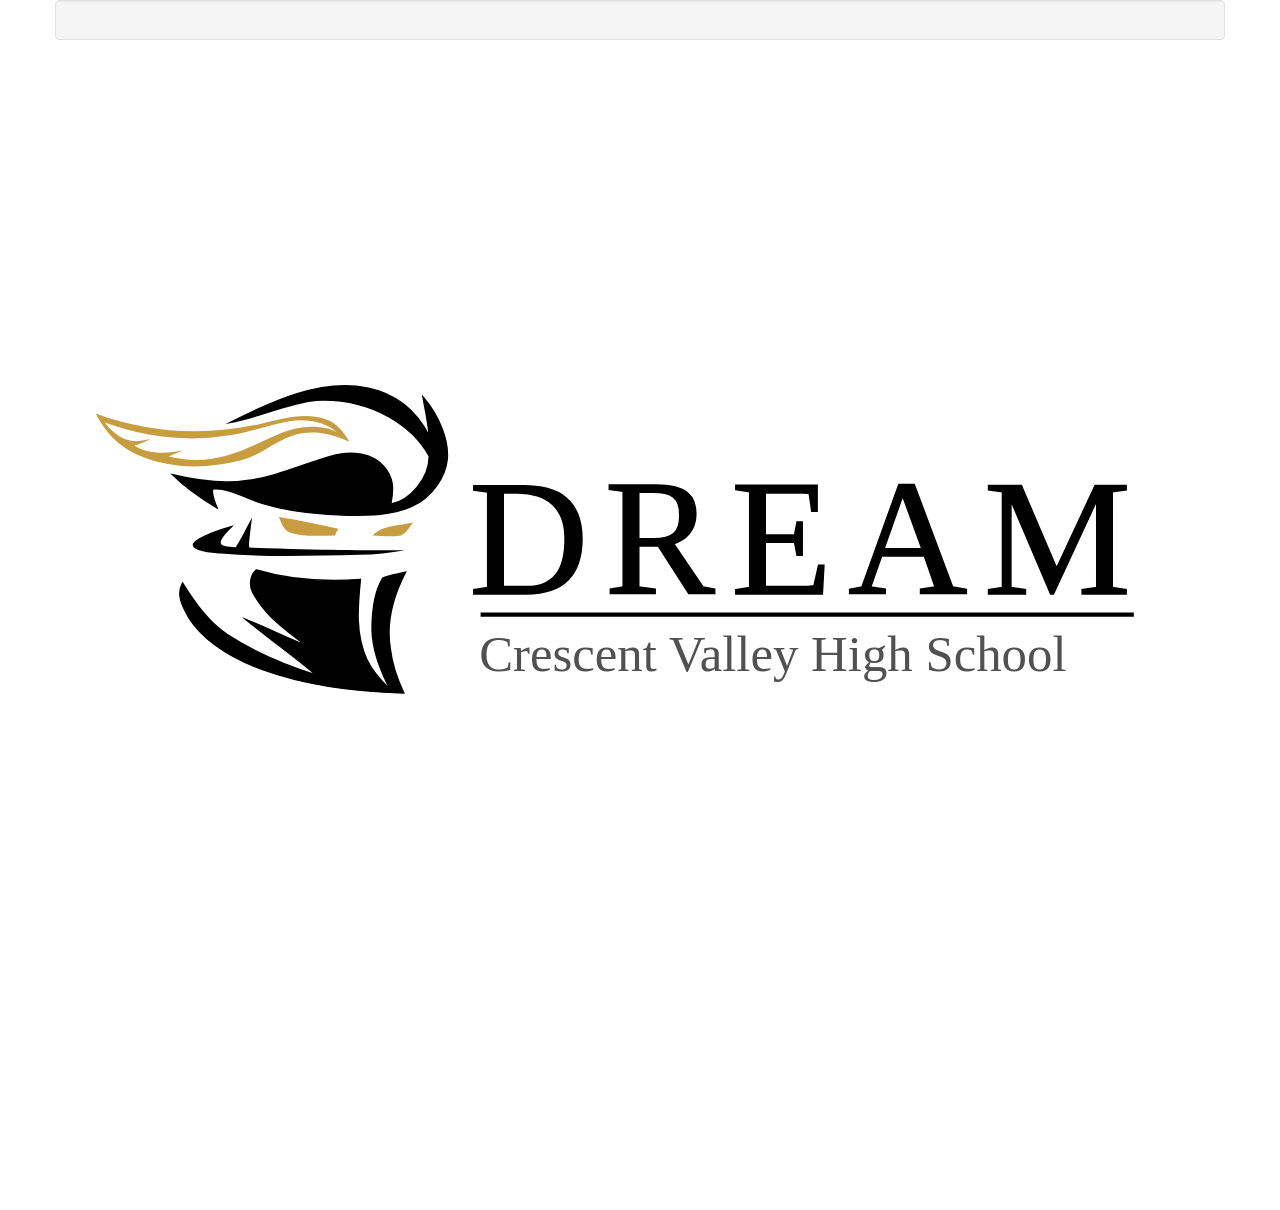
==== down.html @ 08bd12f1 "new file:   down.html 	new file:   photos/100pxWIDE.txt 	new file:   photos/background.jpg 	new file" ====
<!DOCTYPE html>
<html lang="en">
<head>
<meta charset="utf-8">
<meta http-equiv="X-UA-Compatible" content="IE=edge">
<meta name="viewport" content="width=device-width, initial-scale=1">
<title>CV DREAM</title>
<link rel="icon" href="">

<link rel="stylesheet" href="https://maxcdn.bootstrapcdn.com/bootstrap/3.3.7/css/bootstrap.min.css">
<link rel="stylesheet" type="text/css" href="css/custom.css">
<link type="text/css" href="../CV-Dream-website/css/bootstrap.css" rel="stylesheet">
<link type="text/javascript" href="../CV-Dream-website/js/bootstrap.js" rel="stylesheet">
<script type="text/javascript" src="js/jquery-1.11.3.min.js"></script>

</head>

<body>
	<div class="container">
		<div class="row">
			<div class="col-md-12 text-justify well">
			</div>
		</div>
		<div class="row">
			<img src="/photos/banner.svg">
		</div>
	</div>
  <script src="js/scripts.js"></script>
</body>
</html>
---- css/custom.css ----
body {
	/*background-image:	url("../photos/background.jpg");*/
	/*color:	#4d5259;*/
}

hr {
    border-color:		#4d5259 !important;
}

#nav-title{
	margin:				1%;
	margin-left:		33.5%;
	margin-bottom:		0%;
}

.productBox {
	border-width:		2px;
	border-style:		outset;
	border-color:		gray;
}

.productPageImg{
	border-style:		solid;
	border-color:		black;
	border-width:		2px;
	margin:				0px;
}

#purchaseBtn {
	margin-top: 5px;
}



h3 {
	font-weight:		bold !important;
	font-family:		Futura !important;
}

#product-name {
	
}

.carousel-inner > .item > img,
.carousel-inner > .item > a > img {
	width:				30%;
    margin:				auto;
}

.carousel {
	border-style:		solid hidden solid hidden;
	border-width:		1px;
}

#logo{
    margin:				0 0 10px 10px;
	height:				200px;
	width:				auto;
	display: 			block;
    margin-left:		auto;
    margin-right:		auto;
}
.productImage {
	margin:				0 0 10px 10px;
	height:				200px;
	width:				auto;
}

.center-float{
	margin-left:		auto;
	margin-right:		auto;
	position:			absolute;
	top:				123px;
}

.overlay { 
   position:			relative; 
   width:				100%;
}

.overlay-text { 
   position:			absolute; 
   top:					200px; 
   left:				0; 
   width:				100%;
}

.align-left {
	position:			absolute;
	text-align:			left;
}

#banner{
	margin:				0px;
    position:			absolute;
    z-index:			5;
    color:				white;
}
#banner > h2 {
    position:			relative;
    top:				30px;
	left:				-10px;
    width:				150px;
	height:				30px;
    background:			#942911;
}
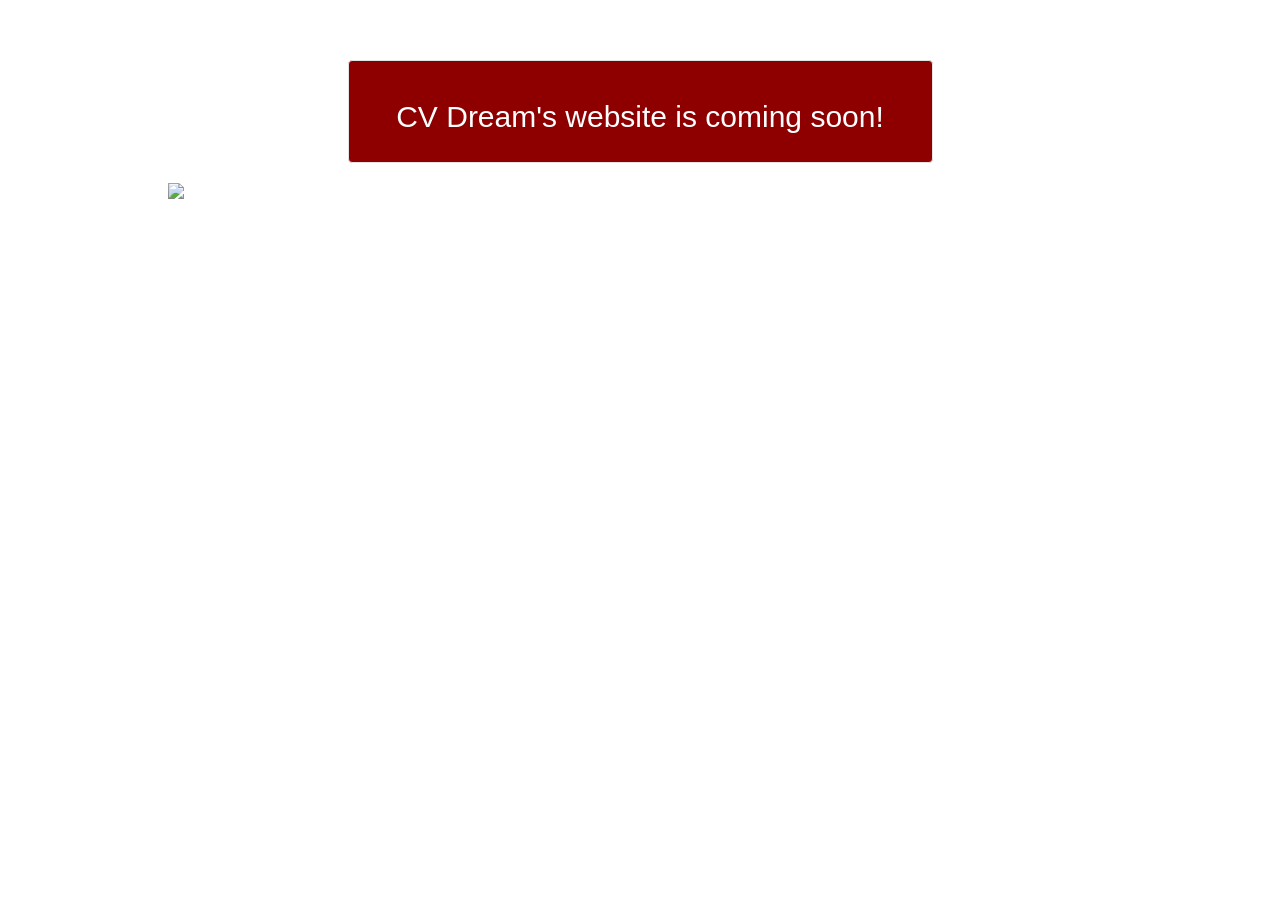
==== commit cd0f8c07: "modified:   css/custom.css 	modified:   down.html 	modified:   main.html 	renamed:    photos/100pxWI" ====
--- a/down.html
+++ b/down.html
@@ -15,14 +15,18 @@
 
 </head>
 
-<body>
+<body id="down-body">
 	<div class="container">
+		<br>
+		<br>
+		<br>
 		<div class="row">
-			<div class="col-md-12 text-justify well">
+			<div class="col-md-6 col-md-offset-3 text-justify well" id="comingSoon">
+				<h2 class="center">CV Dream's website is coming soon!</h2>
 			</div>
 		</div>
 		<div class="row">
-			<img src="/photos/banner.svg">
+			<img class="col-md-offset-1 col-md-6" id="down-img" src="../CV-Dream-website/photos/banner.svg">
 		</div>
 	</div>
   <script src="js/scripts.js"></script>
--- a/css/custom.css
+++ b/css/custom.css
@@ -8,9 +8,10 @@
 }
 
 #nav-title{
-	margin:				1%;
-	margin-left:		33.5%;
-	margin-bottom:		0%;
+	margin-top:			10px;
+	margin-left:		auto;
+	margin-right:		auto;
+	margin-bottom:		2px;
 }
 
 .productBox {
@@ -26,11 +27,25 @@
 	margin:				0px;
 }
 
+.center {
+	text-align:			center !important;
+	margin-left:		auto !important;
+	margin-right:		auto !important;
+}
+
 #purchaseBtn {
 	margin-top: 5px;
 }
 
+#comingSoon {
+	background-color:	#8e0000;
+	color:				#ffffff;
+	
+}
 
+#down-img {
+	width:				80%;
+}
 
 h3 {
 	font-weight:		bold !important;
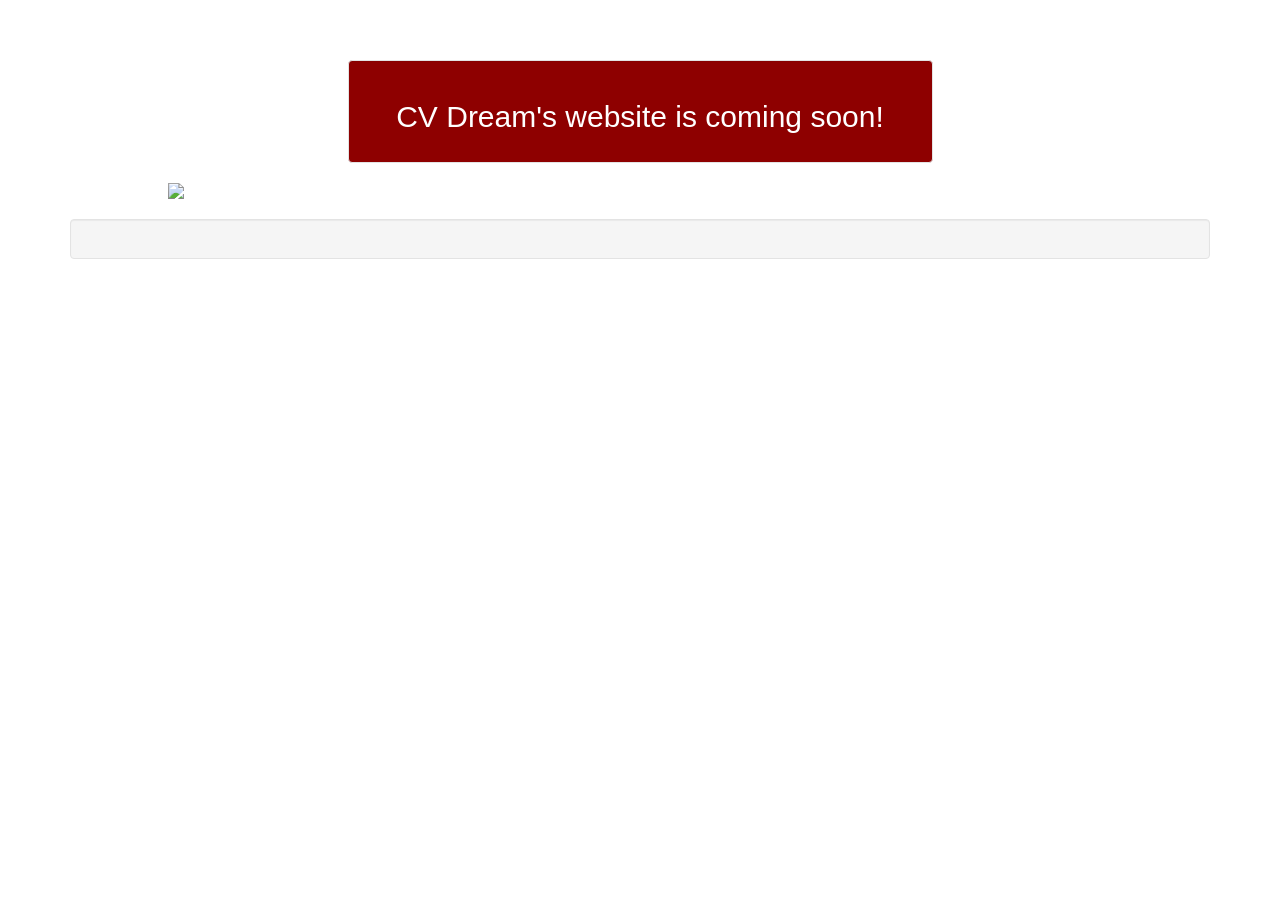
==== commit e647e3ff: "modified:   down.html" ====
--- a/down.html
+++ b/down.html
@@ -28,6 +28,14 @@
 		<div class="row">
 			<img class="col-md-offset-1 col-md-6" id="down-img" src="../CV-Dream-website/photos/banner.svg">
 		</div>
+		<br>
+		<div class="well">
+			<form>
+				
+				
+				
+			</form>
+		</div>
 	</div>
   <script src="js/scripts.js"></script>
 </body>
